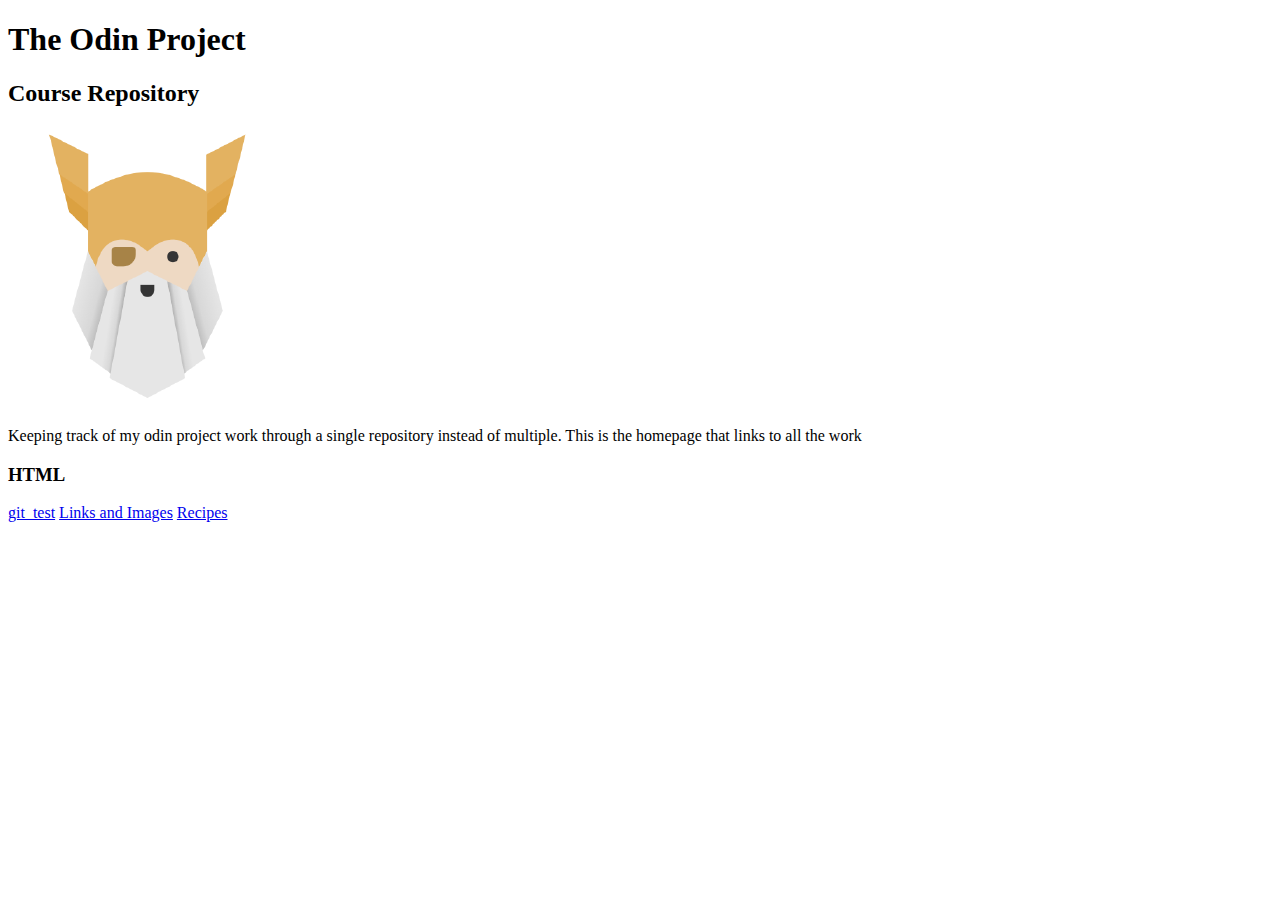
==== index.html @ 9c021df5 "Added things needed for website" ====
<!DOCTYPE html>
<html lang="en">
<head>
    <meta charset="UTF-8">
    <meta name="viewport" content="width=device-width, initial-scale=1.0">
    <title>theodinproject</title>
</head>
<body>
    <h1>The Odin Project</h1>
    <h2>Course Repository</h2>
    <img src="img/odin.png" alt="The odin project logo, cartoon picture of odin">

    <p>Keeping track of my odin project work through a single repository instead of multiple. This is the homepage that links to all the work</p>
    <h3>HTML</h3>
    <a href="repos/git_test/hello_world.txt">git_test</a>
    <a href="repos/html-learn/odin-links-and-images/index.html">Links and Images</a>
    <a href="repos/html-learn/odin-recipes/index.html">Recipes</a>
</body>
</html>
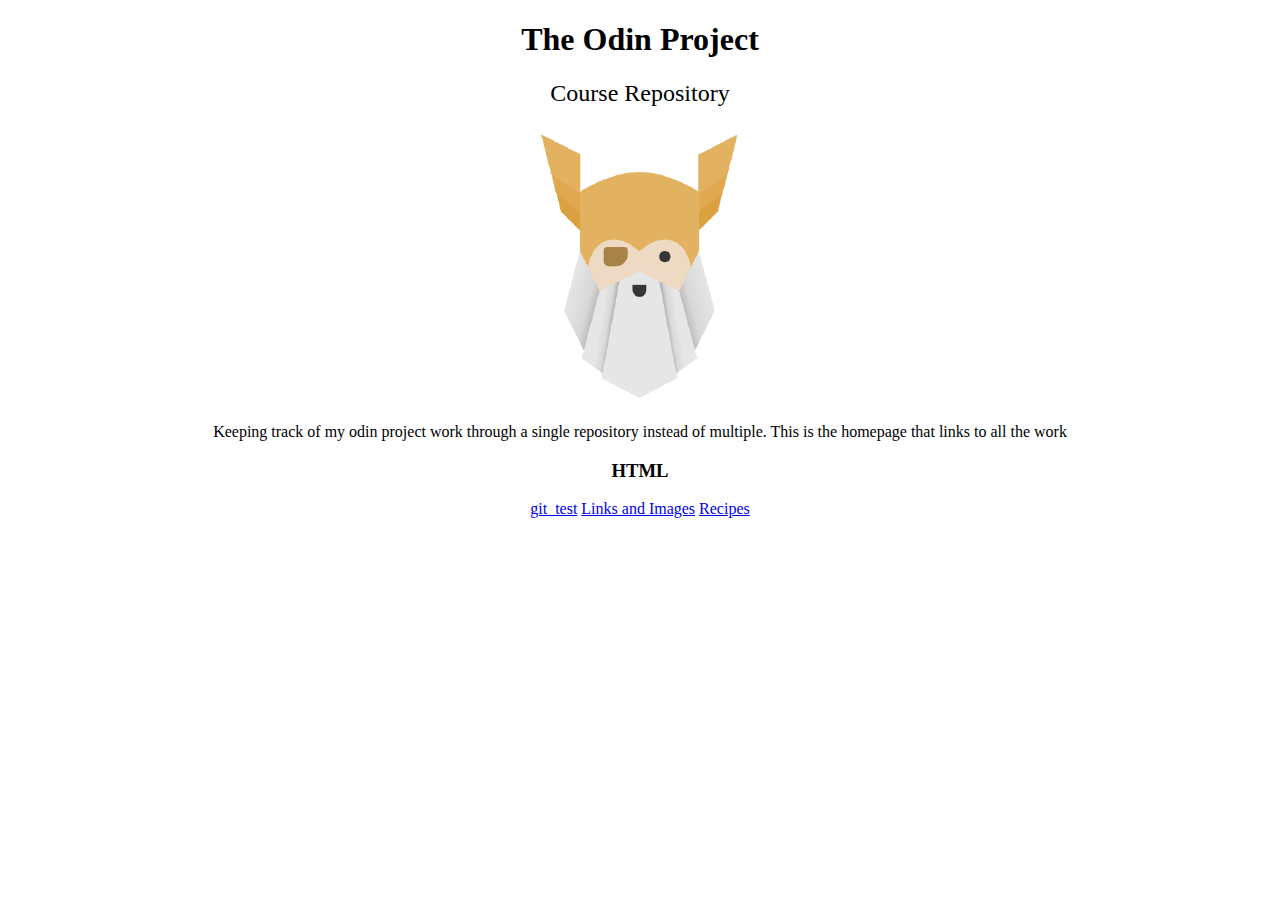
==== commit cac1d051: "Updated Hub Website" ====
--- a/index.html
+++ b/index.html
@@ -4,16 +4,22 @@
     <meta charset="UTF-8">
     <meta name="viewport" content="width=device-width, initial-scale=1.0">
     <title>theodinproject</title>
+    <link href="./style.css" rel="stylesheet">
 </head>
 <body>
-    <h1>The Odin Project</h1>
-    <h2>Course Repository</h2>
-    <img src="img/odin.png" alt="The odin project logo, cartoon picture of odin">
-
+    <div>
+        <h1 class="header" id="title">The Odin Project</h1>
+        <h2 class="header" id="subtitle">Course Repository</h2>
+    </div>
+    <div id="odin">
+        <img src="img/odin.png" alt="The odin project logo, cartoon picture of odin">
+    </div>
     <p>Keeping track of my odin project work through a single repository instead of multiple. This is the homepage that links to all the work</p>
-    <h3>HTML</h3>
-    <a href="repos/git_test/hello_world.txt">git_test</a>
-    <a href="repos/html-learn/odin-links-and-images/index.html">Links and Images</a>
-    <a href="repos/html-learn/odin-recipes/index.html">Recipes</a>
+    <h3 class="header">HTML</h3>
+    <div class="seclinks">
+        <a href="repos/git_test/hello_world.txt">git_test</a>
+        <a href="repos/html-learn/odin-links-and-images/index.html">Links and Images</a>
+        <a href="repos/html-learn/odin-recipes/index.html">Recipes</a>
+    </div>
 </body>
 </html>--- a/style.css
+++ b/style.css
@@ -0,0 +1,16 @@
+.header, p, a, .seclinks {
+    text-align: center;
+}
+
+#title {
+    font-weight: 700;
+}
+
+#subtitle {
+    font-weight: 400;
+}
+
+#odin {
+    display: flex;
+    justify-content: center;
+}
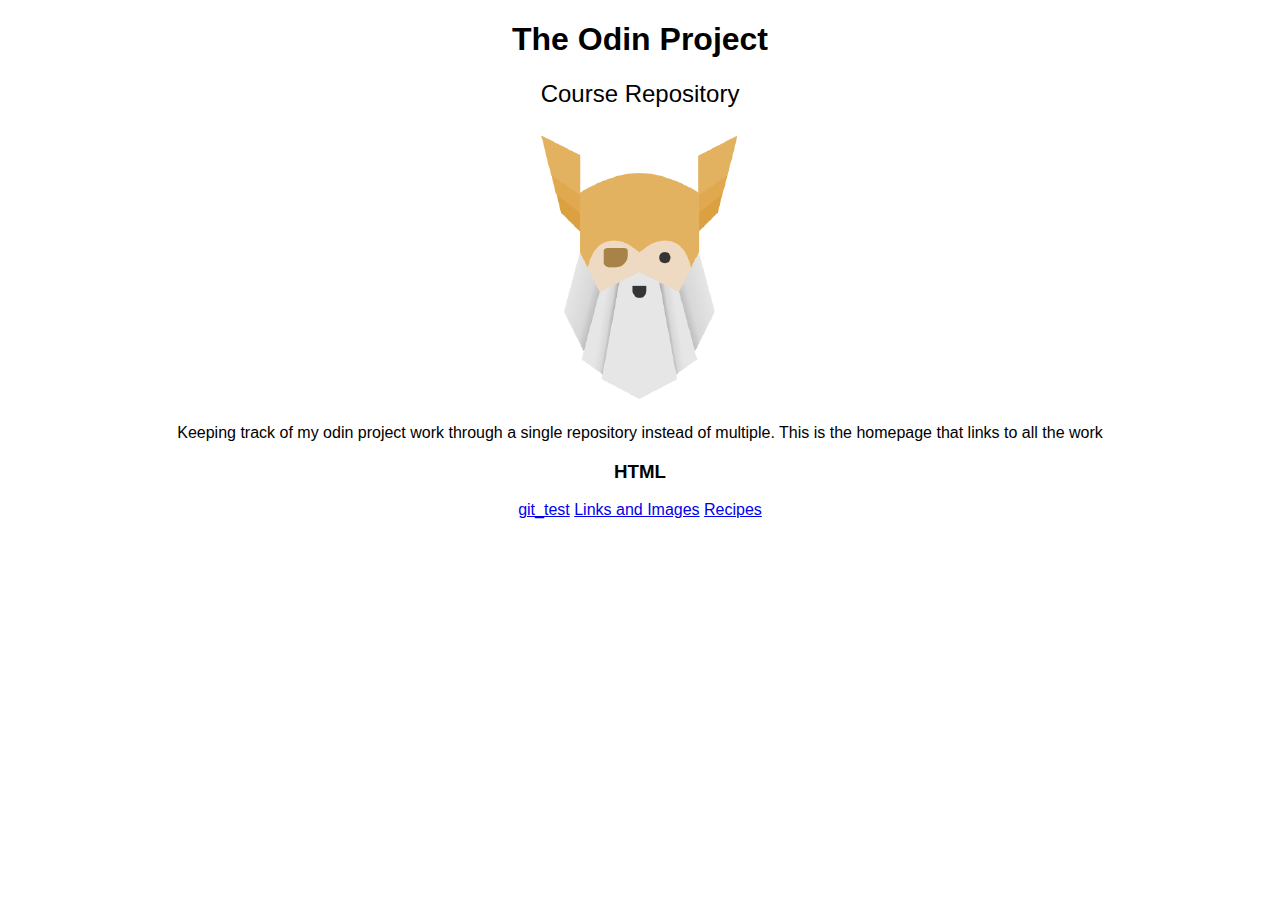
==== commit 4338ad38: "Added Inter Font Dependencies" ====
--- a/index.html
+++ b/index.html
@@ -4,6 +4,8 @@
     <meta charset="UTF-8">
     <meta name="viewport" content="width=device-width, initial-scale=1.0">
     <title>theodinproject</title>
+    <link rel="preconnect" href="https://rsms.me/">
+    <link rel="stylesheet" href="https://rsms.me/inter/inter.css">
     <link href="./style.css" rel="stylesheet">
 </head>
 <body>
--- a/style.css
+++ b/style.css
@@ -14,3 +14,11 @@
     display: flex;
     justify-content: center;
 }
+
+:root {
+    font-family: Inter, sans-serif;
+    font-feature-settings: 'liga' 1, 'calt' 1; /* fix for Chrome */
+  }
+  @supports (font-variation-settings: normal) {
+    :root { font-family: InterVariable, sans-serif; }
+  }